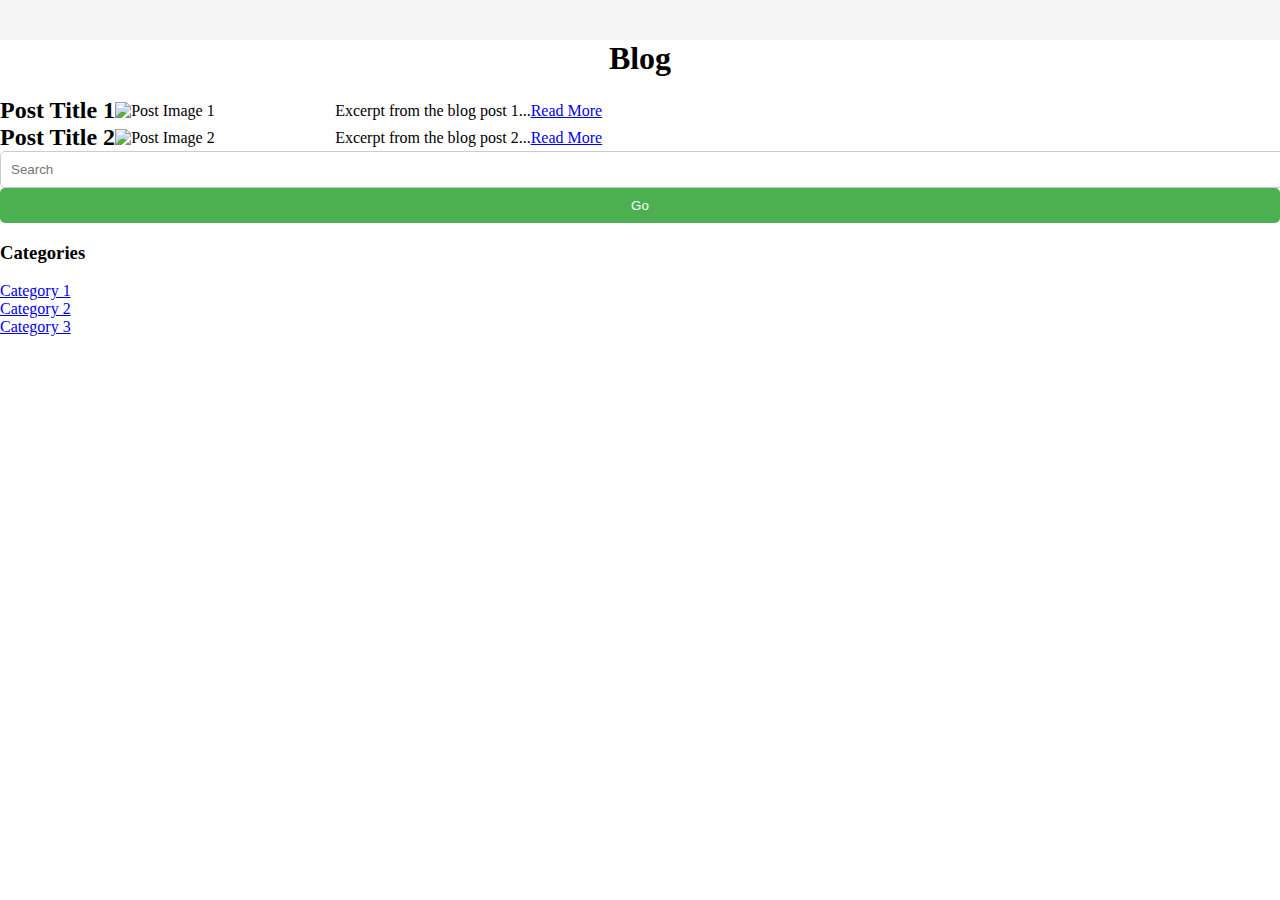
==== A-2/blog.html @ bb770059 "first commit" ====
<!DOCTYPE html>
<html>
<head>
  <title>Blog Page</title>
  <link rel="stylesheet" href="style.css">
</head>
<body>
  <header>
    <!-- Header content -->
  </header>
  
  <main>
    <section class="blog-posts">
      <h1>Blog</h1>
      <div class="post">
        <h2>Post Title 1</h2>
        <img src="post-image-1.jpg" alt="Post Image 1">
        <p>Excerpt from the blog post 1...</p>
        <a href="post-1.html">Read More</a>
      </div>
      <div class="post">
        <h2>Post Title 2</h2>
        <img src="post-image-2.jpg" alt="Post Image 2">
        <p>Excerpt from the blog post 2...</p>
        <a href="post-2.html">Read More</a>
      </div>
      <!-- Add more blog posts as needed -->
    </section>
    
    <aside class="sidebar">
      <div class="search">
        <input type="text" placeholder="Search">
        <button type="submit">Go</button>
      </div>
      <div class="categories">
        <h3>Categories</h3>
        <ul>
          <li><a href="#">Category 1</a></li>
          <li><a href="#">Category 2</a></li>
          <li><a href="#">Category 3</a></li>
          <!-- Add more categories as needed -->
        </ul>
      </div>
    </aside>
  </main>
</body>
</html>
---- A-2/style.css ----
/* Reset some default styles for consistency */
body, h1, h2, p, ul, li, input, form, label,button,textarea {
    margin: 0;
    padding: 0;
  }
  
  /* Responsive styles */
@media screen and (max-width: 768px) {
  /* Responsive styles for smaller screens */
}

  /* Header styles */
  header {
    background-color: #f5f5f5;
    padding: 20px;
    display: flex;
    align-items: center;
  }
  
  .logo img {
    height: 20px;
  }
  
  nav ul {
    list-style: none;
  }
  
  nav ul li {
    display: inline-block;
    margin-right: 10px;
  }
  
  nav ul li a {
    text-decoration: none;
    color: #333;
  }
  
  /* Featured post styles */
  .featured-post {
    padding: 20px;
  }
  
  .featured-post h1 {
    font-size: 24px;
    margin-bottom: 10px;
  }
  
  .post {
    display: flex;
    align-items: center;
  }
  
  .post img {
    width: 200px;
    height: auto;
    margin-right: 20px;
  }
  
  .post-content h2 {
    font-size: 20px;
    margin-bottom: 10px;
  }
  
  .post-content p {
    margin-bottom: 10px;
  }
  
  .post-content a {
    text-decoration: none;
    background-color: #333;
    color: #fff;
    padding: 5px 10px;
    border-radius: 3px;
  }
    /* Contact page styles */
    h1 {
        /* Page heading styles */
        text-align: center;
        margin-bottom: 20px;
      }
      
      #contact-form {
        /* Form styles */
        width: 400px;
        margin: 0 auto;
      }
      
      .form-group {
        /* Form field styles */
        margin-bottom: 15px;
      }
      
      label {
        /* Label styles */
        display: block;
        font-weight: bold;
        margin-bottom: 5px;
      }
      
      input, textarea {
        /* Input and textarea styles */
        width: 100%;
        padding: 10px;
        border: 1px solid #ccc;
        border-radius: 5px;
      }
      
      textarea {
        /* Textarea specific styles */
        height: 150px;
      }
      
      button {
        /* Submit button styles */
        display: block;
        width: 100%;
        padding: 10px;
        background-color: #4CAF50;
        color: #fff;
        border: none;
        border-radius: 5px;
        cursor: pointer;
      }

  
  /* Blog posts styles */
  .blog-posts {
    /* Blog posts styles */
  }
  
  .blog-posts h1 {
    /* Heading styles */
  }
  
  .post {
    /* Post styles */
  }
  
  .post h2 {
    /* Post title styles */
  }
  
  .post img {
    /* Post image styles */
  }
  
  .post p {
    /* Post excerpt styles */
  }
  
  .post a {
    /* Read more button styles */
  }
  
  /* Sidebar styles */
  .sidebar {
    /* Sidebar styles */
  }
  
  .search {
    /* Search bar styles */
  }
  
  .search input {
    /* Search input styles */
  }
  
  .search button {
    /* Search button styles */
  }
  
  .categories {
    /* Categories styles */
  }
  
  .categories h3 {
    /* Categories heading styles */
  }
  
  .categories ul {
    /* Categories list styles */
  }
  
  .categories ul li {
    /* Category item styles */
  }
  
  .categories ul li a {
    /* Category link styles */
  }
  
  /* Single post styles */
  .single-post {
    /* Single post styles */
  }
  
  .single-post h1 {
    /* Post title styles */
  }
  
  .single-post img {
    /* Post image styles */
  }
  
  .single-post .post-content {
    /* Post content styles */
  }
  
  .single-post .author {
    /* Author styles */
  }
  
  .single-post .author span {
    /* Author name styles */
  }
  
  /* Social sharing styles */
  .social-sharing {
    /* Social sharing styles */
  }
  
  .social-sharing h3 {
    /* Sharing heading styles */
  }
  
  .social-sharing ul {
    /* Sharing list styles */
  }
  
  .social-sharing ul li {
    /* Sharing button item styles */
    display: inline-block;
    margin-right: 10px;
  }
  
  .social-sharing ul li a {
    /* Sharing button styles */
    display: inline-block;
    padding: 10px;
    background-color: #e0e0e0;
    color: #333;
    text-decoration: none;
  }
  
  /* Individual social media button styles */
  .social-sharing ul li a.facebook {
    background-color: #3b5998;
    color: #fff;
  }
  
  .social-sharing ul li a.twitter {
    background-color: #1da1f2;
    color: #fff;
  }
  
  .social-sharing ul li a.linkedin {
    background-color: #0077b5;
    color: #fff;
  }
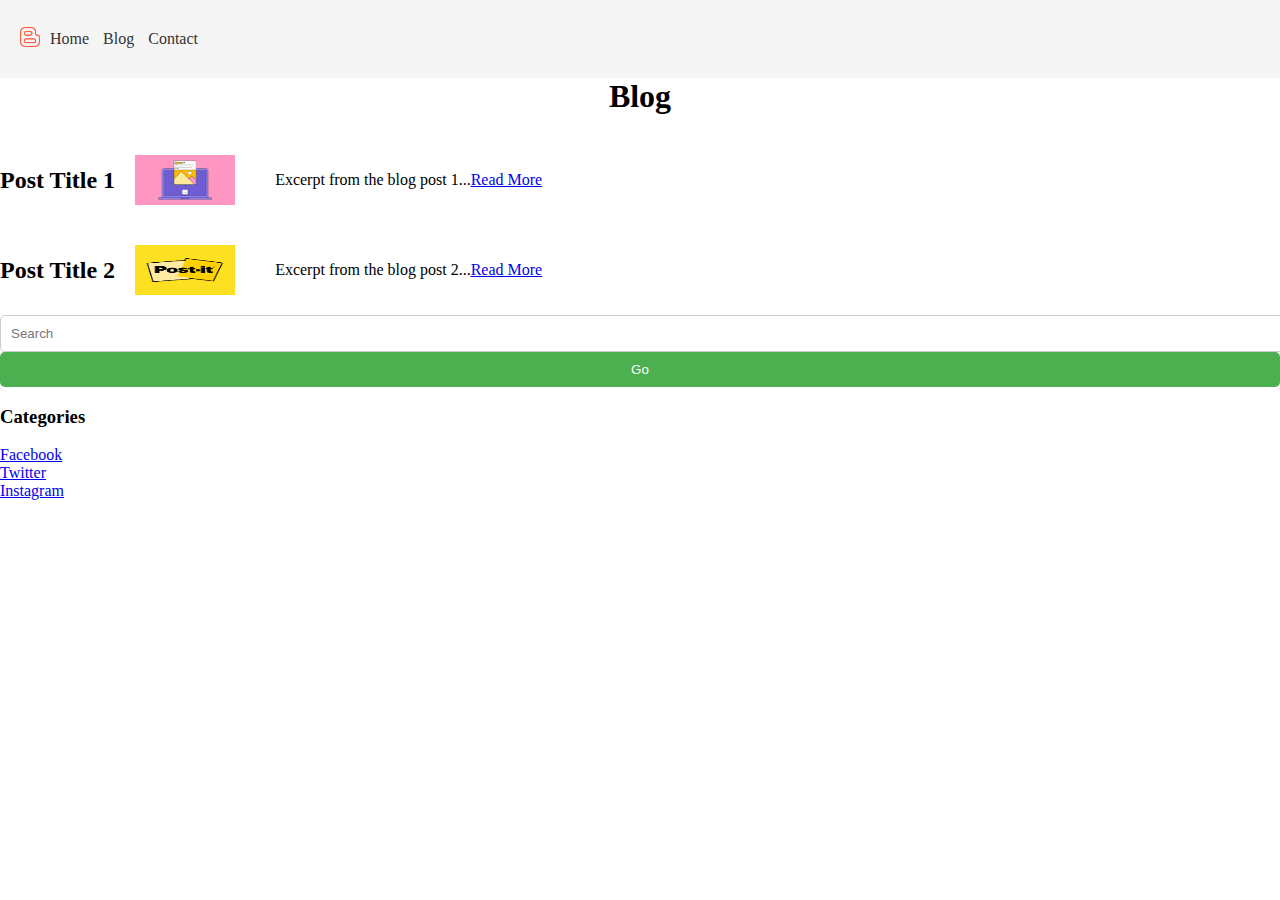
==== commit 1cb143f7: "a" ====
--- a/A-2/blog.html
+++ b/A-2/blog.html
@@ -6,7 +6,16 @@
 </head>
 <body>
   <header>
-    <!-- Header content -->
+    <div class="logo">
+      <img src="logo.png" alt="Logo">
+    </div>
+    <nav>
+      <ul>
+        <li><a href="index.html">Home</a></li>
+        <li><a href="blog.html">Blog</a></li>
+        <li><a href="contact.html">Contact</a></li>
+      </ul>
+    </nav>
   </header>
   
   <main>
@@ -24,7 +33,7 @@
         <p>Excerpt from the blog post 2...</p>
         <a href="post-2.html">Read More</a>
       </div>
-      <!-- Add more blog posts as needed -->
+      
     </section>
     
     <aside class="sidebar">
@@ -35,10 +44,10 @@
       <div class="categories">
         <h3>Categories</h3>
         <ul>
-          <li><a href="#">Category 1</a></li>
-          <li><a href="#">Category 2</a></li>
-          <li><a href="#">Category 3</a></li>
-          <!-- Add more categories as needed -->
+          <li><a href="https://facebook.com/">Facebook</a></li>
+          <li><a href="https://twitter.com/">Twitter</a></li>
+          <li><a href="https://instagram.com/">Instagram</a></li>
+         
         </ul>
       </div>
     </aside>
--- a/A-2/style.css
+++ b/A-2/style.css
@@ -23,6 +23,7 @@
   
   nav ul {
     list-style: none;
+    padding: 10px;
   }
   
   nav ul li {
@@ -51,8 +52,10 @@
   }
   
   .post img {
-    width: 200px;
-    height: auto;
+    width: 100px;
+    height: 50px;
+    padding: 20px;
+    
     margin-right: 20px;
   }
   
